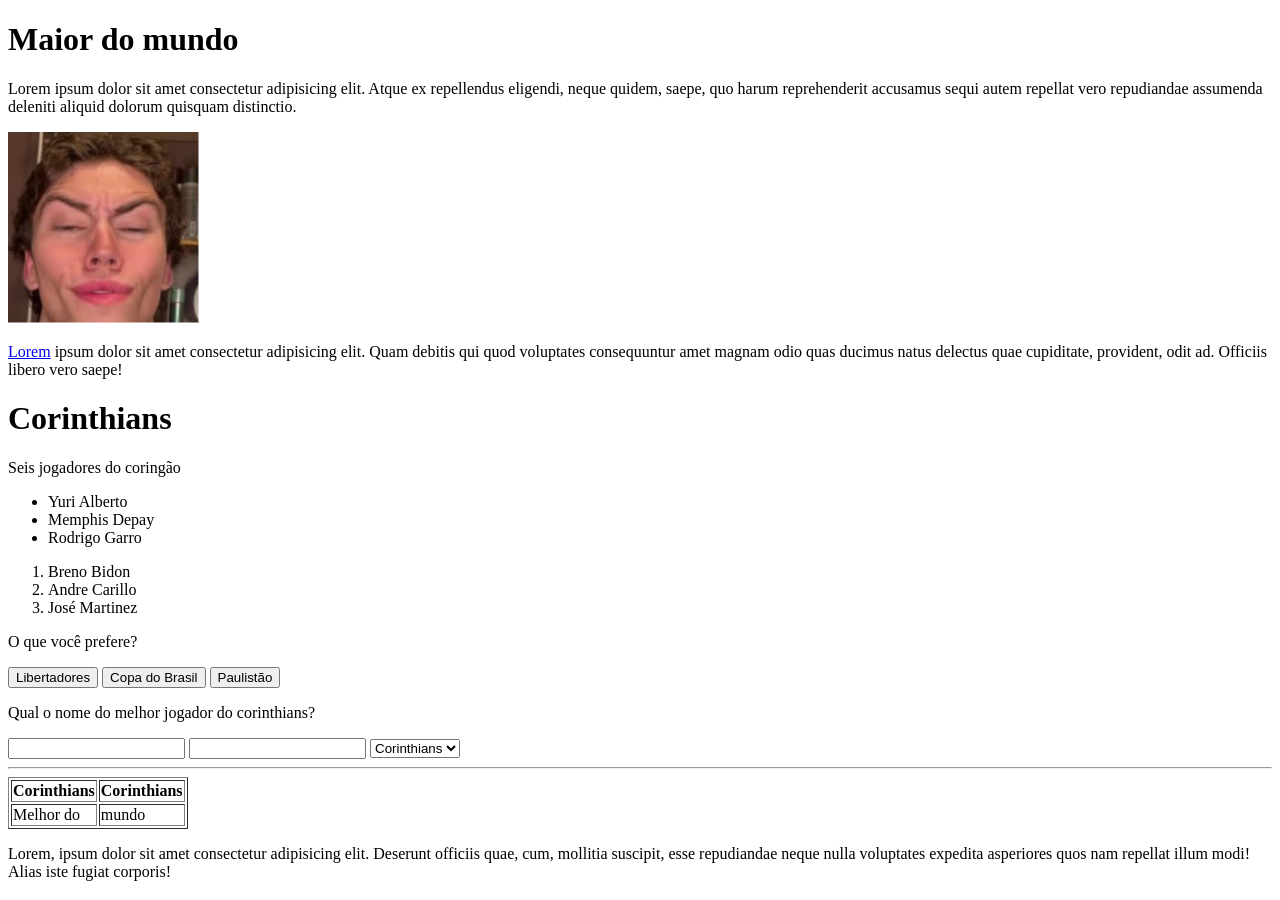
==== aula01/index.html @ 9a7bf9b7 "Aula 01" ====
<!DOCTYPE html>
<html lang="en">

<head>
    <meta charset="UTF-8">
    <meta name="viewport" content="width=device-width, initial-scale=1.0">
    <title>Corinthians</title>
</head>

<body>

    <h1>Maior do mundo</h1>

    <p>
        Lorem ipsum dolor sit amet consectetur adipisicing elit.
        Atque ex repellendus eligendi, neque quidem, saepe, quo harum reprehenderit
        accusamus sequi autem repellat vero repudiandae assumenda deleniti
        aliquid dolorum quisquam distinctio.
    </p>
    <p>
    <p>
        <img src="./assets/sigma-sigma-boy.png" alt="SIGMA"></p>
        <a href="https://www.corinthians.com.br/">Lorem</a>
        ipsum dolor sit amet consectetur adipisicing elit.
        Quam debitis qui quod voluptates consequuntur amet magnam
        odio quas ducimus natus delectus quae cupiditate, provident,
        odit ad. Officiis libero vero saepe!
    </p>

    <h1>Corinthians</h1>

    <p>Seis jogadores do coringão</p>
    <ul>
        <li>Yuri Alberto</li>
        <li>Memphis Depay</li>
        <li>Rodrigo Garro</li>
    </ul>

    <ol>
        <li>Breno Bidon</li>
        <li>Andre Carillo</li>
        <li>José Martinez</li>
    </ol>

    <p>O que você prefere?</p>

    <button>Libertadores</button>
    <button>Copa do Brasil</button>
    <button>Paulistão</button>

    <p>Qual o nome do melhor jogador do corinthians?</p>
    <input type="text">

    <input type="password">

    <select name="time" id="">
        <option value="">Corinthians</option>
        <option value="">Corinthians</option>
        <option value="">Corinthians</option>
        <option value="">Corinthians</option>
        <option value="">Corinthians</option>
    </select>
    <hr>

    <table border="1">
        <tr>
            <th>Corinthians</th>
            <th>Corinthians</th>
        </tr>
        <tr>
            <td>Melhor do</td>
            <td>mundo</td>
        </tr>
    </table>

    <p>
        Lorem, ipsum dolor sit amet consectetur adipisicing elit. 
        Deserunt officiis quae, cum, mollitia suscipit, esse repudiandae
        neque nulla voluptates expedita asperiores quos nam repellat illum modi!
        Alias iste fugiat corporis!
    </p>

</body>

</html>
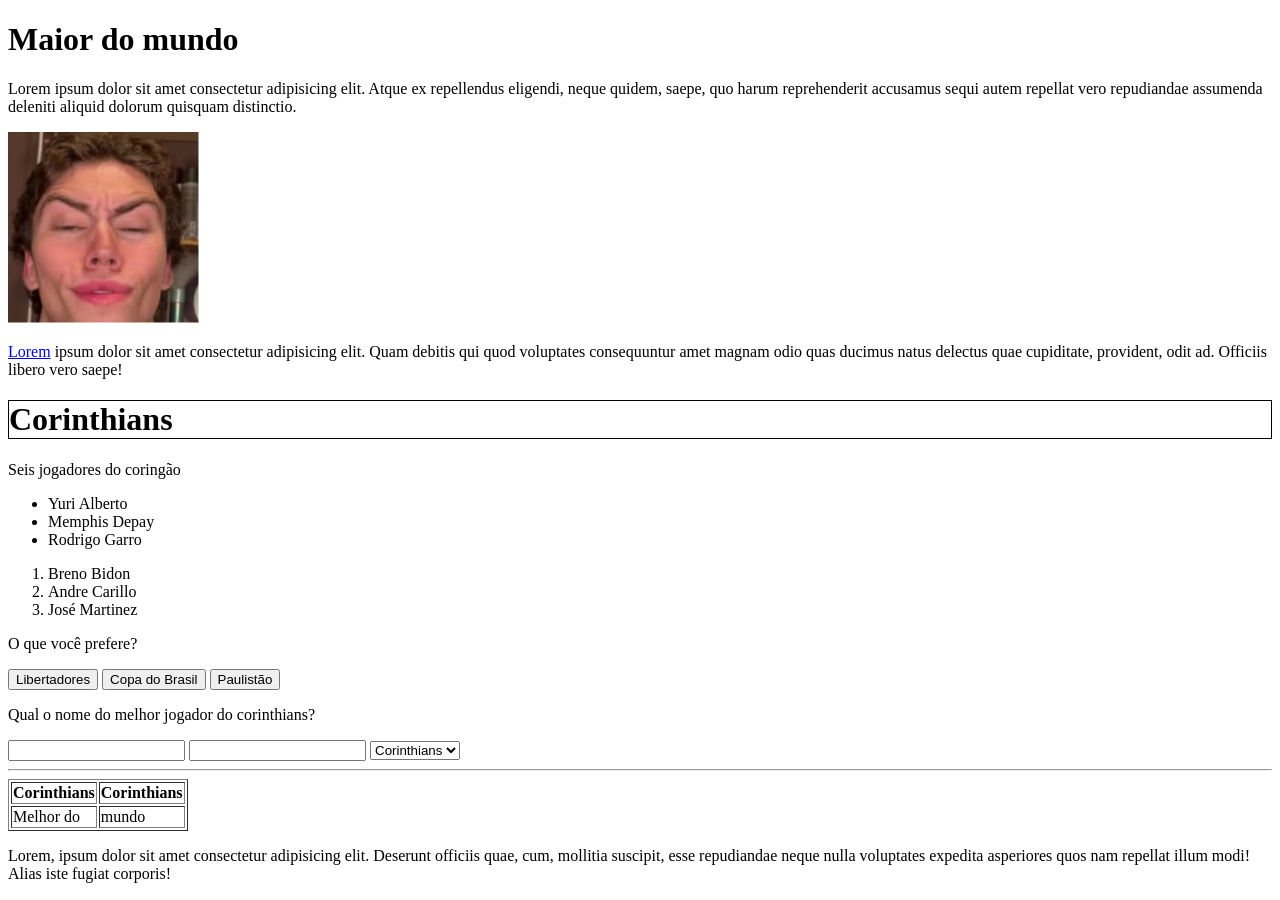
==== commit a936c29a: "a" ====
--- a/aula01/index.html
+++ b/aula01/index.html
@@ -1,5 +1,5 @@
 <!DOCTYPE html>
-<html lang="en">
+<html lang="pt-br">
 
 <head>
     <meta charset="UTF-8">
@@ -27,7 +27,7 @@
         odit ad. Officiis libero vero saepe!
     </p>
 
-    <h1>Corinthians</h1>
+    <h1 style="border: 1px solid black;">Corinthians</h1>
 
     <p>Seis jogadores do coringão</p>
     <ul>
